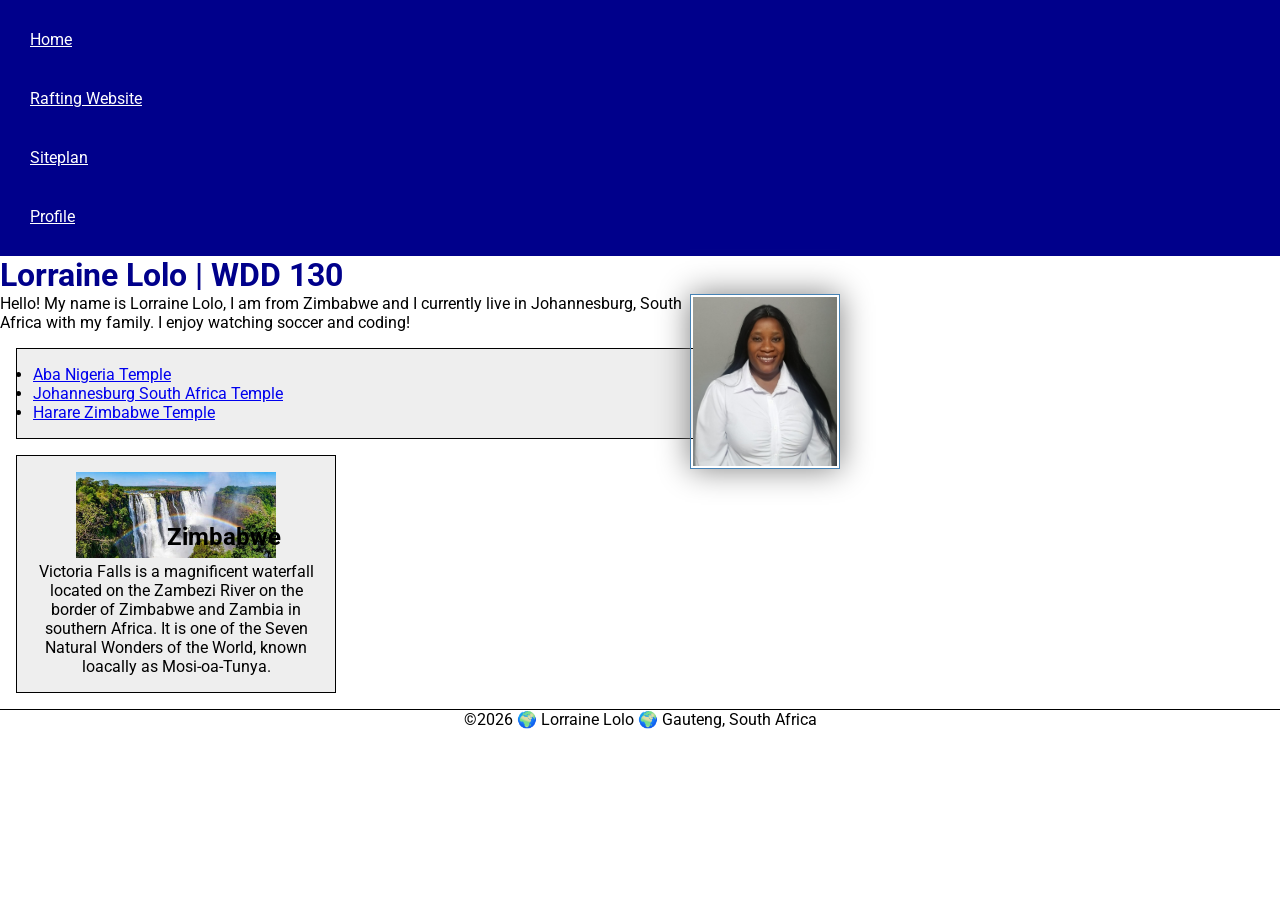
==== index.html @ a4148cbe "week03 homepage update" ====
<!-- 09 September 2026 -->
<!DOCTYPE html>
<html lang="en-US">

<head>
    <meta charset="utf-8">
    <meta name="viewport" content="width=device-width,initial-scale=1.0">
    <title>Lorraine Lolo | WDD 130</title>
    <meta name="description" content="WDD 130 home page for Lorraine Marange, BYU-Idaho">
    <meta name="author" content="Lorraine Marange">
    <link rel="stylesheet" href="styles/styles.css">
    <link rel="preconnect" href="https://fonts.googleapis.com">
    <link rel="preconnect" href="https://fonts.gstatic.com" crossorigin>
    <link href="https://fonts.googleapis.com/css2?family=Roboto&display=swap" rel="stylesheet">
</head>

<body>
    <header>
        <nav>
            <a href="#">Home</a>
            <a href="wwr/">Rafting Website</a>
            <a href="wwr/site-plan-rafting.html">Siteplan</a>
            <a href="https://linkedin.com">Profile</a>
        </nav>
    </header>
    <main>
        <h1>Lorraine Lolo | WDD 130</h1>
        <img src="images/profile.jpg" alt="Hello, my name is Lorraine Lolo">
        <p>Hello! My name is Lorraine Lolo, I am from Zimbabwe and I currently live in Johannesburg,
            South Africa with my family. I enjoy watching soccer and coding!</p>
        <ul class="box">
            <li><a href="https://www.churchofjesuschrist.org/temples/details/aba-nigeria-temple"
                  target="_blank">Aba Nigeria Temple</a></li>
            <li><a href="https://www.churchofjesuschrist.org/temples/details/johannesburg-south-africa-temple"
                  target="_blank">Johannesburg South Africa Temple</a></li>
            <li><a href="https://www.churchofjesuschrist.org/temple/details/harare-zimbabwe-temple"
                  target="_blank">Harare Zimbabwe Temple</a></li>
        </ul>

    </main>
    <aside class="box">
        <h2>Zimbabwe</h2>
        <img src="images/victoria-falls.jpeg" alt="Victoria Falls in Zimbabwe">
        <p>Victoria Falls is a magnificent waterfall located on the Zambezi River on the border of
            Zimbabwe and Zambia in southern Africa. It is one of the Seven Natural Wonders of the
            World, known loacally as Mosi-oa-Tunya.</p>
    </aside>
    <footer>
        <p>©2026 🌍 Lorraine Lolo 🌍 Gauteng, South Africa</p>
    </footer>
</body>

</html>
---- styles/styles.css ----
* {
    margin: 0;
    padding: 0;
    box-sizing: border-box;
}

body {
    font-size: 16px;
    font-family: Roboto, Arial, sans-serif;
}

nav {
    background-color: darkblue;
    padding: 10px;
}

nav a {
    color: white;
    display: block;
    padding: 20px;
}

h1 {
    color: darkblue;
}

main {
    max-width: 840px;
}

main img {
    width: 150px;
    height: auto;
    border: 1px solid steelblue;
    padding: 2px;
    box-shadow: 0 0 30px gray;
    float: right;
    margin: 0 0 1rem;
}

p {
    padding: 0;
}

aside {
    width: 20rem;
    margin: 1rem;
    border: 1px solid rgb(0 0 0 / 0.2);
    padding: 1rem;
    background-color: #eee;
    color: #333;
    text-align: center;
    position: relative;
}

aside img {
    width: 200px;
    height: auto;
}

aside h2 {
    position: absolute;
    top: 67px;
    left: 150px;
}

footer {
    margin-top: 15px;
    border-top: 1px solid #000;
    text-align: center;
}

/* Class Selectors */
.box {
    margin: 1rem;
    border: 1px solid rgba(0, 0, 0, 1);
    padding: 1rem;
    background-color: #eee;
    color: #000;
}
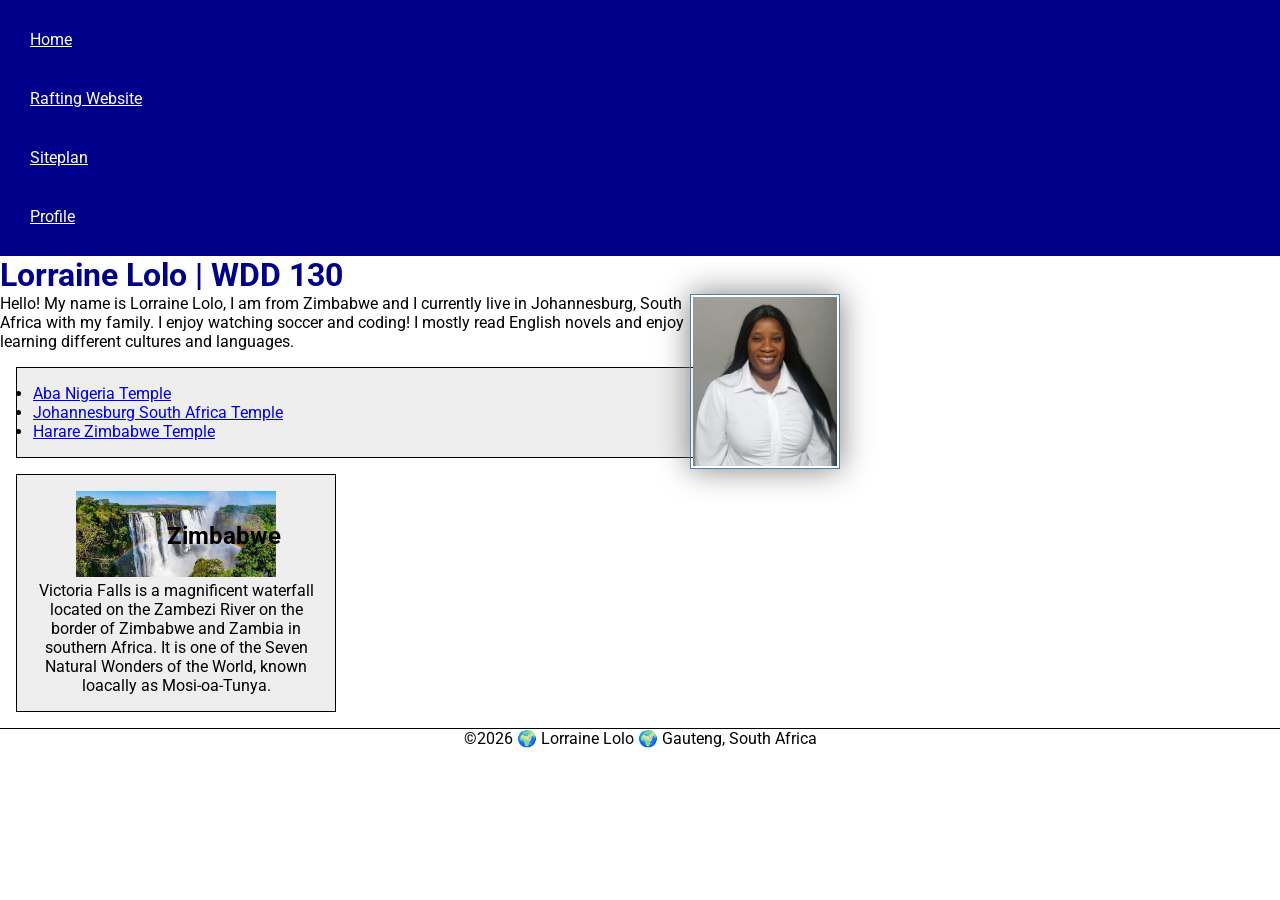
==== commit 606c7cbb: "put aside h2 on top of aside img" ====
--- a/index.html
+++ b/index.html
@@ -27,8 +27,9 @@
         <h1>Lorraine Lolo | WDD 130</h1>
         <img src="images/profile.jpg" alt="Hello, my name is Lorraine Lolo">
         <p>Hello! My name is Lorraine Lolo, I am from Zimbabwe and I currently live in Johannesburg,
-            South Africa with my family. I enjoy watching soccer and coding!</p>
-        <ul class="box">
+            South Africa with my family. I enjoy watching soccer and coding! I mostly read English
+            novels and enjoy learning different cultures and languages.</p>
+        <ul class="box indent">
             <li><a href="https://www.churchofjesuschrist.org/temples/details/aba-nigeria-temple"
                   target="_blank">Aba Nigeria Temple</a></li>
             <li><a href="https://www.churchofjesuschrist.org/temples/details/johannesburg-south-africa-temple"
--- a/styles/styles.css
+++ b/styles/styles.css
@@ -53,15 +53,15 @@
     position: relative;
 }
 
+aside h2 {
+    position: absolute;
+    top: 47px;
+    left: 150px;
+}
+
 aside img {
     width: 200px;
     height: auto;
-}
-
-aside h2 {
-    position: absolute;
-    top: 67px;
-    left: 150px;
 }
 
 footer {
@@ -77,4 +77,8 @@
     padding: 1rem;
     background-color: #eee;
     color: #000;
+}
+
+.indent {
+    padding-left: 1rem;
 }
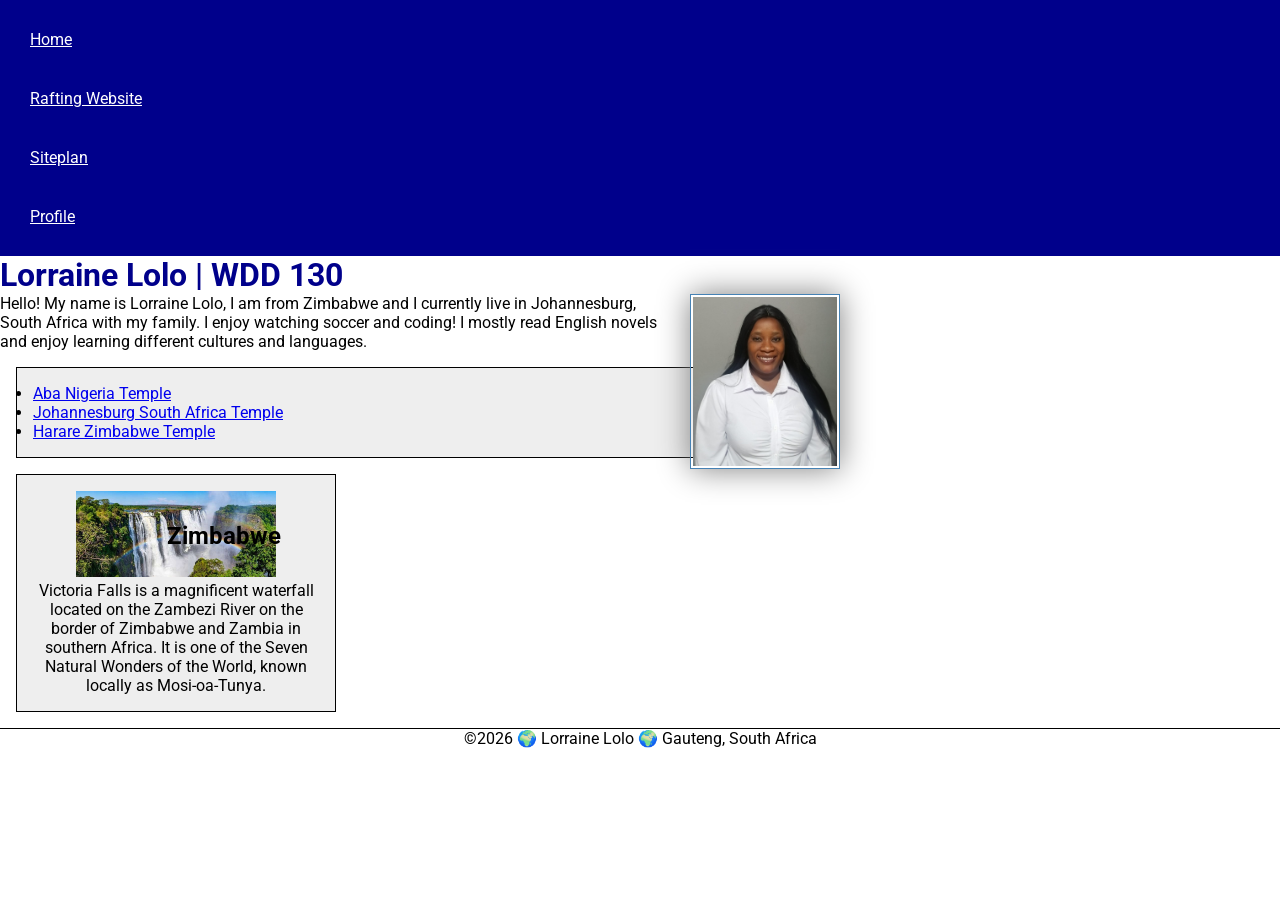
==== commit b88ab90a: "correccted grammar" ====
--- a/index.html
+++ b/index.html
@@ -44,7 +44,7 @@
         <img src="images/victoria-falls.jpeg" alt="Victoria Falls in Zimbabwe">
         <p>Victoria Falls is a magnificent waterfall located on the Zambezi River on the border of
             Zimbabwe and Zambia in southern Africa. It is one of the Seven Natural Wonders of the
-            World, known loacally as Mosi-oa-Tunya.</p>
+            World, known locally as Mosi-oa-Tunya.</p>
     </aside>
     <footer>
         <p>©2026 🌍 Lorraine Lolo 🌍 Gauteng, South Africa</p>
--- a/styles/styles.css
+++ b/styles/styles.css
@@ -35,7 +35,7 @@
     padding: 2px;
     box-shadow: 0 0 30px gray;
     float: right;
-    margin: 0 0 1rem;
+    margin: 0 0 1rem 1rem;
 }
 
 p {
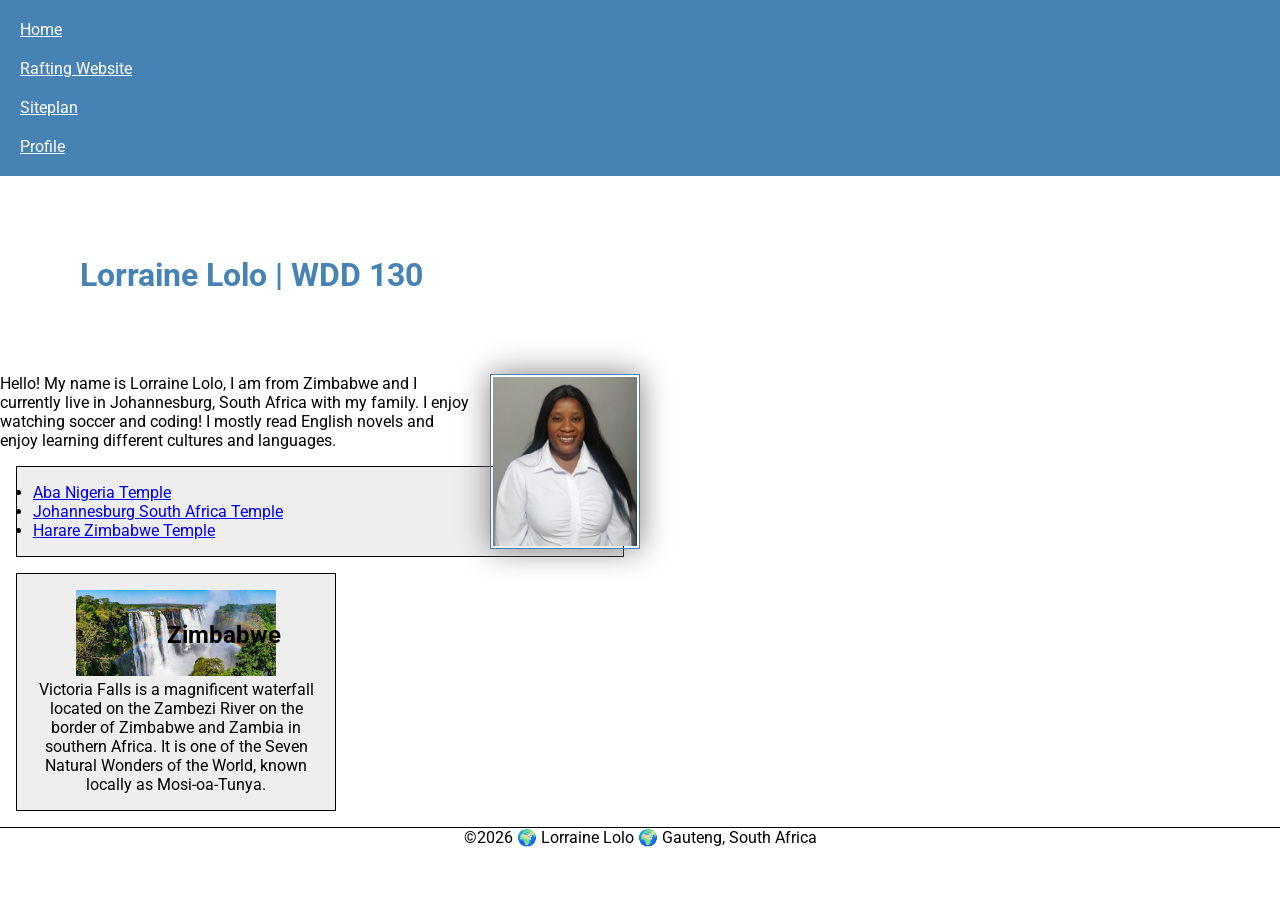
==== commit d7a36179: "Fix week 3 folders" ====
--- a/index.html
+++ b/index.html
@@ -29,12 +29,13 @@
         <p>Hello! My name is Lorraine Lolo, I am from Zimbabwe and I currently live in Johannesburg,
             South Africa with my family. I enjoy watching soccer and coding! I mostly read English
             novels and enjoy learning different cultures and languages.</p>
+
         <ul class="box indent">
             <li><a href="https://www.churchofjesuschrist.org/temples/details/aba-nigeria-temple"
                   target="_blank">Aba Nigeria Temple</a></li>
             <li><a href="https://www.churchofjesuschrist.org/temples/details/johannesburg-south-africa-temple"
                   target="_blank">Johannesburg South Africa Temple</a></li>
-            <li><a href="https://www.churchofjesuschrist.org/temple/details/harare-zimbabwe-temple"
+            <li><a href="https://www.churchofjesuschrist.org/temples/details/harare-zimbabwe-temple"
                   target="_blank">Harare Zimbabwe Temple</a></li>
         </ul>
 
--- a/styles/styles.css
+++ b/styles/styles.css
@@ -10,22 +10,23 @@
 }
 
 nav {
-    background-color: darkblue;
+    background-color: steelblue;
     padding: 10px;
 }
 
 nav a {
     color: white;
+    padding: 10px;
     display: block;
-    padding: 20px;
 }
 
 h1 {
-    color: darkblue;
+    color: steelblue;
+    padding: 5rem;
 }
 
 main {
-    max-width: 840px;
+    max-width: 640px;
 }
 
 main img {
@@ -57,6 +58,7 @@
     position: absolute;
     top: 47px;
     left: 150px;
+    color: rgb(0, 0, 0);
 }
 
 aside img {
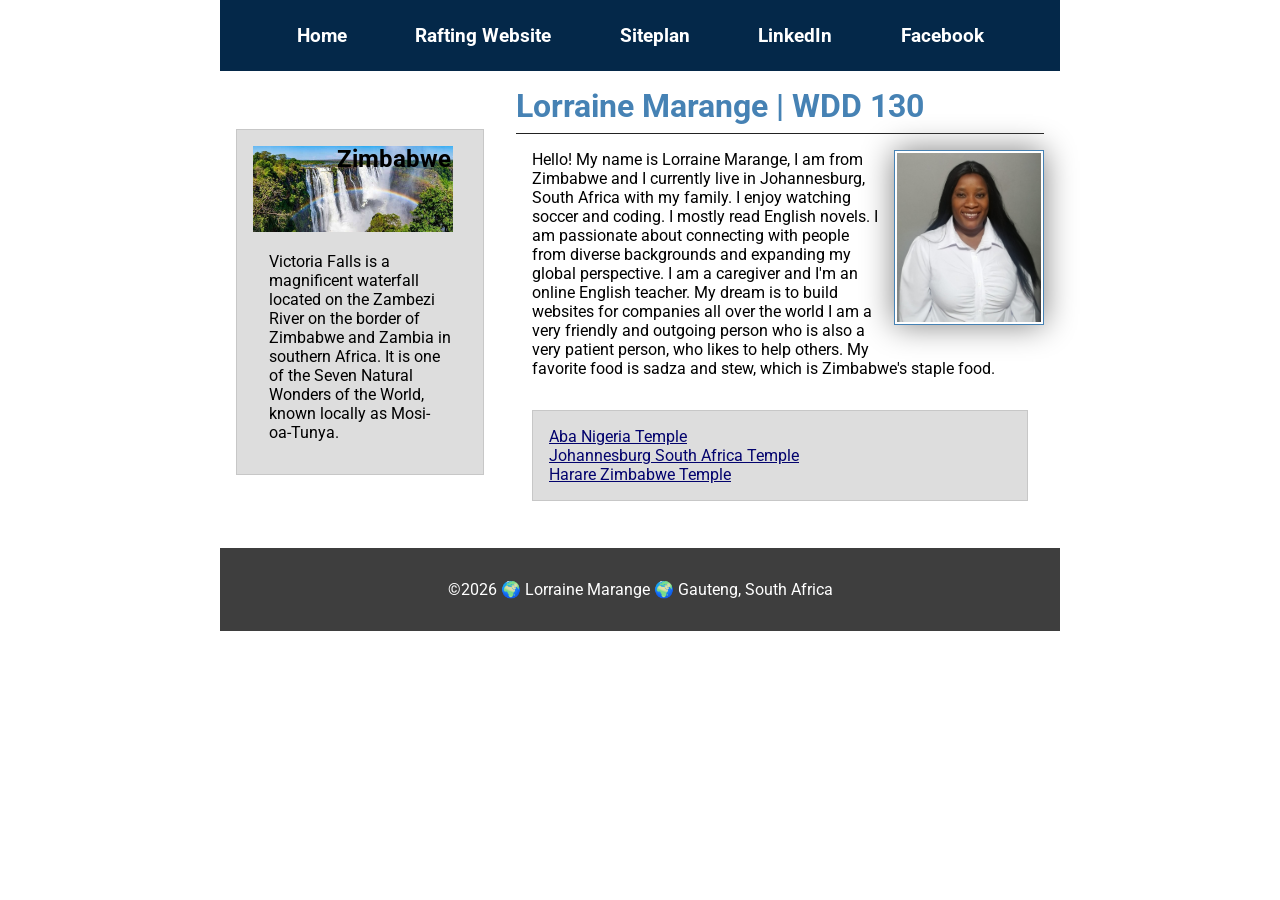
==== commit 4c8de357: "Updated homepage" ====
--- a/index.html
+++ b/index.html
@@ -20,35 +20,49 @@
             <a href="#">Home</a>
             <a href="wwr/">Rafting Website</a>
             <a href="wwr/site-plan-rafting.html">Siteplan</a>
-            <a href="https://linkedin.com">Profile</a>
+            <a href="https://linkedin.com" target="_blank">LinkedIn</a>
+            <a href="htpps://facebook.com" target="_blank">Facebook</a>
         </nav>
     </header>
-    <main>
-        <h1>Lorraine Lolo | WDD 130</h1>
-        <img src="images/profile.jpg" alt="Hello, my name is Lorraine Lolo">
-        <p>Hello! My name is Lorraine Lolo, I am from Zimbabwe and I currently live in Johannesburg,
-            South Africa with my family. I enjoy watching soccer and coding! I mostly read English
-            novels and enjoy learning different cultures and languages.</p>
 
-        <ul class="box indent">
-            <li><a href="https://www.churchofjesuschrist.org/temples/details/aba-nigeria-temple"
-                  target="_blank">Aba Nigeria Temple</a></li>
-            <li><a href="https://www.churchofjesuschrist.org/temples/details/johannesburg-south-africa-temple"
-                  target="_blank">Johannesburg South Africa Temple</a></li>
-            <li><a href="https://www.churchofjesuschrist.org/temples/details/harare-zimbabwe-temple"
-                  target="_blank">Harare Zimbabwe Temple</a></li>
-        </ul>
+    <div class="grid">
+        <main>
+            <h1>Lorraine Marange | WDD 130</h1>
+            <img src="images/profile.jpg" alt="Hello, my name is Lorraine Lolo">
+            <p>Hello! My name is Lorraine Marange, I am from Zimbabwe and I currently live in
+                Johannesburg,
+                South Africa with my family. I enjoy watching soccer and coding. I mostly read
+                English
+                novels. I am passionate about connecting with people from diverse backgrounds and
+                expanding my global perspective. I am a caregiver and I'm
+                an online English teacher. My dream is to build websites for companies all over
+                the world I am a
+                very friendly and outgoing person who is also a very patient person, who likes to
+                help others. My favorite food is sadza and stew, which is
+                Zimbabwe's staple food.</p>
 
-    </main>
-    <aside class="box">
-        <h2>Zimbabwe</h2>
-        <img src="images/victoria-falls.jpeg" alt="Victoria Falls in Zimbabwe">
-        <p>Victoria Falls is a magnificent waterfall located on the Zambezi River on the border of
-            Zimbabwe and Zambia in southern Africa. It is one of the Seven Natural Wonders of the
-            World, known locally as Mosi-oa-Tunya.</p>
-    </aside>
+            <ul class="box indent">
+                <li><a href="https://www.churchofjesuschrist.org/temples/details/aba-nigeria-temple"
+                      target="_blank">Aba Nigeria Temple</a></li>
+                <li><a href="https://www.churchofjesuschrist.org/temples/details/johannesburg-south-africa-temple"
+                      target="_blank">Johannesburg South Africa Temple</a></li>
+                <li><a href="https://www.churchofjesuschrist.org/temples/details/harare-zimbabwe-temple"
+                      target="_blank">Harare Zimbabwe Temple</a></li>
+            </ul>
+
+        </main>
+        <aside class="box">
+            <h2>Zimbabwe</h2>
+            <img src="images/victoria-falls.jpeg" alt="Victoria Falls in Zimbabwe">
+            <p>Victoria Falls is a magnificent waterfall located on the Zambezi River on the border
+                of
+                Zimbabwe and Zambia in southern Africa. It is one of the Seven Natural Wonders of
+                the
+                World, known locally as Mosi-oa-Tunya.</p>
+        </aside>
+    </div>
     <footer>
-        <p>©2026 🌍 Lorraine Lolo 🌍 Gauteng, South Africa</p>
+        <p>©2026 🌍 Lorraine Marange 🌍 Gauteng, South Africa</p>
     </footer>
 </body>
 
--- a/styles/styles.css
+++ b/styles/styles.css
@@ -4,29 +4,55 @@
     box-sizing: border-box;
 }
 
-body {
-    font-size: 16px;
-    font-family: Roboto, Arial, sans-serif;
+a {
+    color: rgb(3, 3, 109);
+}
+
+header,
+.grid,
+footer {
+    max-width: 840px;
+    margin: 0 auto;
 }
 
 nav {
-    background-color: steelblue;
-    padding: 10px;
+    background-color: #042849;
+    padding: 1rem;
+    display: flex;
+    justify-content: space-evenly;
+    align-items: center;
 }
 
 nav a {
-    color: white;
-    padding: 10px;
     display: block;
+    padding: 0.5rem;
+    text-decoration: none;
+    font-size: 1.2rem;
+    font-weight: 700;
+    color: #fff;
+}
+
+main {
+    grid-column: 2/3;
+    margin: 1rem;
 }
 
 h1 {
     color: steelblue;
-    padding: 5rem;
+    border-bottom: 1px solid #222;
+    padding-bottom: 0.5rem;
 }
 
-main {
-    max-width: 640px;
+aside {
+    max-width: 30rem;
+    position: relative;
+    grid-column: 1/2;
+    grid-row: 1/2;
+}
+
+body {
+    font-size: 16px;
+    font-family: Roboto, Arial, sans-serif;
 }
 
 main img {
@@ -36,28 +62,22 @@
     padding: 2px;
     box-shadow: 0 0 30px gray;
     float: right;
-    margin: 0 0 1rem 1rem;
+    margin: 1rem 0 1rem 1rem;
 }
 
 p {
-    padding: 0;
+    padding: 1rem;
 }
 
-aside {
-    width: 20rem;
-    margin: 1rem;
-    border: 1px solid rgb(0 0 0 / 0.2);
+ul {
+    list-style: none;
     padding: 1rem;
-    background-color: #eee;
-    color: #333;
-    text-align: center;
-    position: relative;
 }
 
 aside h2 {
     position: absolute;
-    top: 47px;
-    left: 150px;
+    top: 15px;
+    left: 100px;
     color: rgb(0, 0, 0);
 }
 
@@ -67,18 +87,26 @@
 }
 
 footer {
+    background-color: #3e3e3e;
+    color: #fff;
     margin-top: 15px;
-    border-top: 1px solid #000;
+    padding: 1rem;
     text-align: center;
 }
 
 /* Class Selectors */
 .box {
+    border: 1px solid rgba(0, 0, 0, 0.1);
+    background-color: #ddd;
     margin: 1rem;
-    border: 1px solid rgba(0, 0, 0, 1);
     padding: 1rem;
-    background-color: #eee;
     color: #000;
+}
+
+.grid {
+    display: grid;
+    align-items: center;
+    grid-template-columns: 1fr 2fr;
 }
 
 .indent {
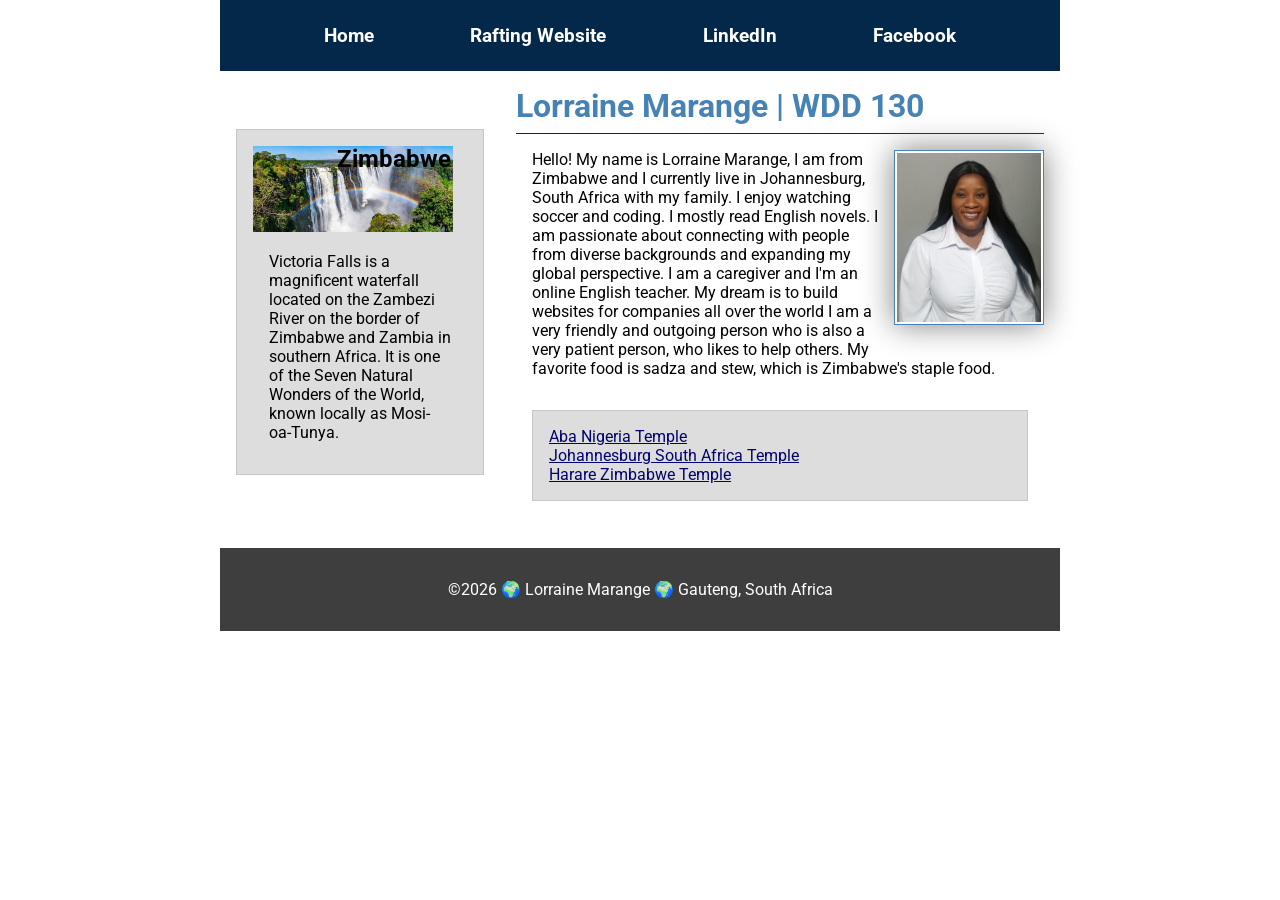
==== commit 437db774: "fix mixed a href=" ====
--- a/index.html
+++ b/index.html
@@ -19,7 +19,6 @@
         <nav>
             <a href="#">Home</a>
             <a href="wwr/">Rafting Website</a>
-            <a href="wwr/site-plan-rafting.html">Siteplan</a>
             <a href="https://linkedin.com" target="_blank">LinkedIn</a>
             <a href="htpps://facebook.com" target="_blank">Facebook</a>
         </nav>
